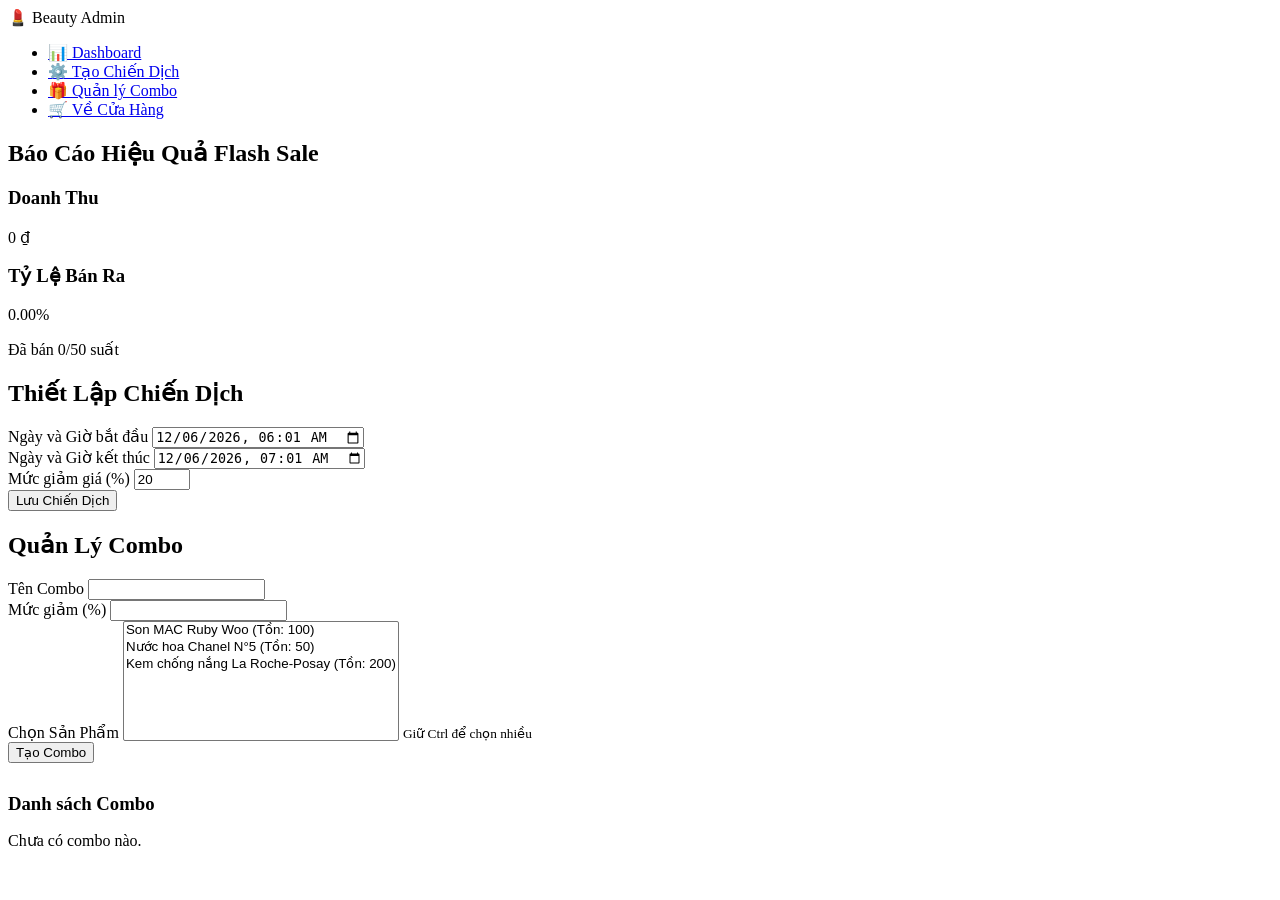
==== admin.html @ 2a611677 "docs: sync all markdown files with the new date-time scheduling feature" ====
<!DOCTYPE html>
<html lang="vi">
<head>
  <meta charset="UTF-8">
  <meta name="viewport" content="width=device-width, initial-scale=1.0">
  <title>Admin - Quản trị Flash Sale</title>
  <link rel="stylesheet" href="./src/styles/main.css">
  <link rel="stylesheet" href="./src/styles/admin.css">
</head>
<body>
  <div class="admin-layout">
    <aside class="sidebar glass">
      <div class="logo">💄 Beauty Admin</div>
      <ul class="nav-menu">
        <li class="active"><a href="#dashboard">📊 Dashboard</a></li>
        <li><a href="#campaign">⚙️ Tạo Chiến Dịch</a></li>
        <li><a href="#combo">🎁 Quản lý Combo</a></li>
        <li><a href="/index.html">🛒 Về Cửa Hàng</a></li>
      </ul>
    </aside>

    <main class="admin-content">
      <section id="dashboard" class="admin-section active">
        <h2>Báo Cáo Hiệu Quả Flash Sale</h2>
        <div class="stats-grid">
          <div class="stat-card glass">
            <h3>Doanh Thu</h3>
            <div id="revenue-val" class="stat-value">0 đ</div>
          </div>
          <div class="stat-card glass">
            <h3>Tỷ Lệ Bán Ra</h3>
            <div class="stat-value">
               <span id="sold-val">0</span>%
            </div>
            <div class="progress-bar-bg">
                <div id="sold-bar" class="progress-bar-fill" style="width: 0%"></div>
            </div>
            <p id="inventory-stats" class="stat-subtitle">Đã bán 0/0 suất</p>
          </div>
        </div>
      </section>

      <section id="campaign" class="admin-section">
        <div class="glass form-container">
          <h2>Thiết Lập Chiến Dịch</h2>
          <form id="campaign-form">
             <div class="form-group">
                <label>Ngày và Giờ bắt đầu</label>
                <input type="datetime-local" id="start-time" required>
             </div>
             <div class="form-group">
                <label>Ngày và Giờ kết thúc</label>
                <input type="datetime-local" id="end-time" required>
             </div>
             <div class="form-group">
                <label>Mức giảm giá (%)</label>
                <input type="number" id="discount-pct" required min="1" max="100">
             </div>
             <button type="submit" class="btn btn-primary">Lưu Chiến Dịch</button>
          </form>
        </div>
      </section>

      <section id="combo" class="admin-section">
        <div class="glass form-container">
          <h2>Quản Lý Combo</h2>
          <form id="combo-form">
              <div class="form-group">
                 <label>Tên Combo</label>
                 <input type="text" id="combo-name" required>
              </div>
              <div class="form-group">
                 <label>Mức giảm (%)</label>
                 <input type="number" id="combo-discount" required>
              </div>
              <div class="form-group">
                 <label>Chọn Sản Phẩm</label>
                 <select id="combo-products" multiple required style="height: 120px;">
                    <!-- Filled by JS -->
                 </select>
                 <small style="color:var(--text-secondary)">Giữ Ctrl để chọn nhiều</small>
              </div>
              <button type="submit" class="btn btn-primary">Tạo Combo</button>
          </form>
          
          <h3 style="margin-top: 30px; margin-bottom: 15px;">Danh sách Combo</h3>
           <div id="combo-list" class="combo-list"></div>
        </div>
      </section>
    </main>
  </div>

  <div id="toast" class="toast"></div>

  <script type="module" src="./src/js/admin.js"></script>
</body>
</html>
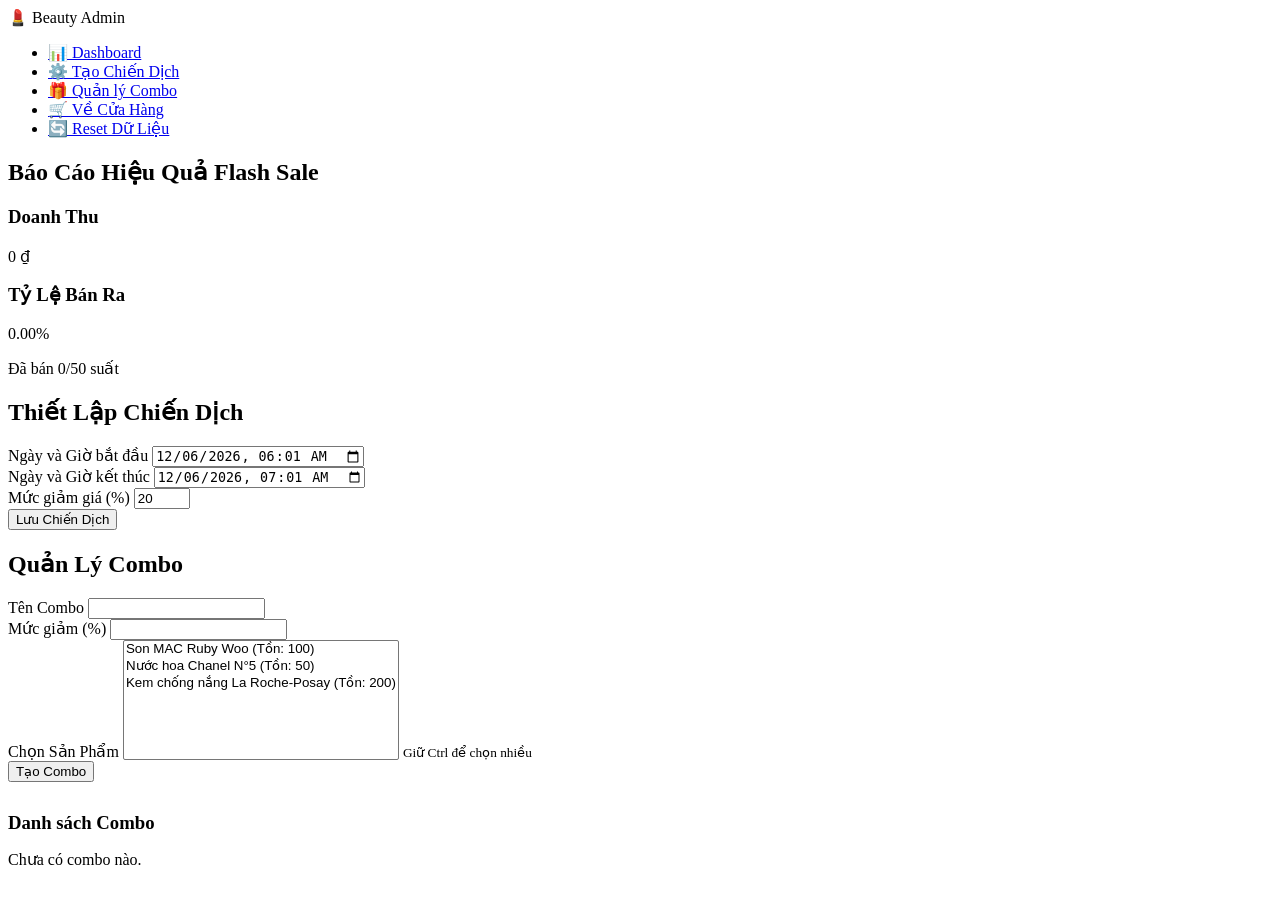
==== commit 766288d1: "feat: implement flash sale product display, countdown timer, and inventory management logic" ====
--- a/admin.html
+++ b/admin.html
@@ -16,6 +16,7 @@
         <li><a href="#campaign">⚙️ Tạo Chiến Dịch</a></li>
         <li><a href="#combo">🎁 Quản lý Combo</a></li>
         <li><a href="/index.html">🛒 Về Cửa Hàng</a></li>
+        <li><a href="#" onclick="localStorage.clear(); window.location.href='/index.html';">🔄 Reset Dữ Liệu</a></li>
       </ul>
     </aside>
 
